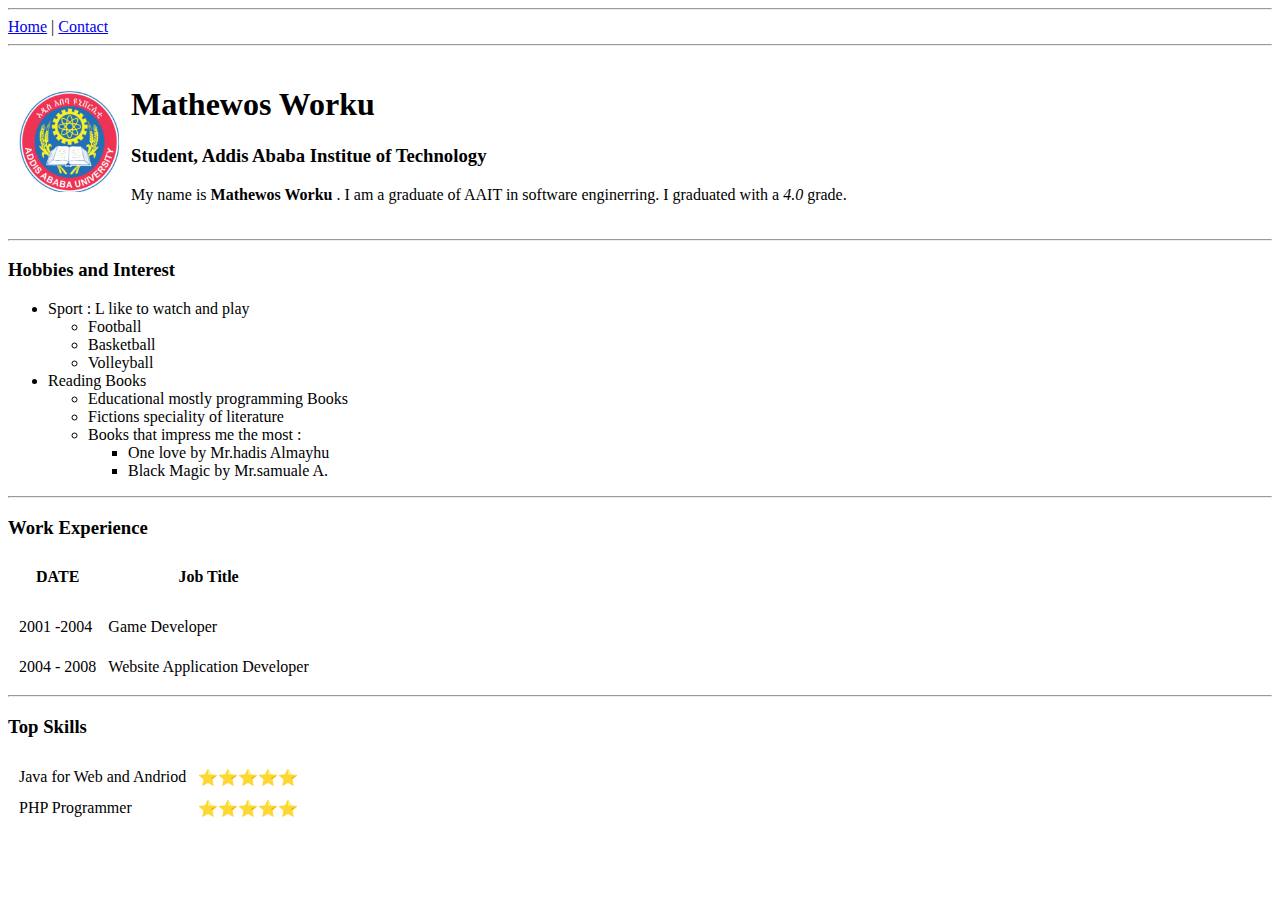
==== index.html @ dee536f6 "Going to upload my website" ====
<!DOCTYPE html>
<html lang="en">

    <head>
        <meta charset="UTF-8">
        <meta name="viewport" content="width=device-width, initial-scale=1.0">
        <title>Mathewos worku</title>
    </head>
    <body>
        <hr>
        <a href="index.html">Home</a> |
        <a href="contact.html">Contact</a>
        <hr>
        <table cellspacing = "10">
            <tr>
                <td>
                    <img src="./asset/Image/Screenshot (1).png" alt="My School" width="100">
                </td>
                <td>
                    <h1>Mathewos Worku</h1>  
                    <h3>Student, Addis Ababa Institue of Technology</h3>
                    <p>My name is <strong>Mathewos Worku</strong>  . I am a graduate of AAIT in software enginerring. I graduated with a <em>4.0</em> grade.
                    </p>
                </td>
            </tr>
        </table>
        
        
        <hr>
        <h3>Hobbies and Interest</h3>
        <ul>
            <li type="disc">Sport : L like to watch and play
              <ul>
                <li>Football</li>
                <li>Basketball</li>
                <li>Volleyball</li>
              </ul>           
            </li>
            <li>Reading Books
                <ul>
                    <li>Educational mostly programming Books</li>
                    <li>Fictions speciality of literature</li>
                        <li>Books that impress me the most : 
                            <ul>
                                <li>One love by Mr.hadis Almayhu</li>
                                <li>Black Magic by Mr.samuale A.</li>
                            </ul>
                        </li>
                </ul>
            </li>
        </ul>
        <hr>
        <table cellspacing = "10">
            <h3>Work Experience</h3>
            <tr>
                <thead>
                    <th>DATE</th>
                    <th>Job Title</th>
                </thead>
            </tr>
            
            <tr>
                <tbody>
                    <td>2001 -2004</td>
                    <td>Game Developer</td>
                </tbody>
            </tr>
            <tr>
                <tbody>
                    <td>2004 - 2008</td>
                    <td>Website Application Developer</td>
                </tbody>
            </tr>
        </table>
        <hr>
        <h3>Top Skills</h3>
        <table cellspacing="10">
            <tr>
                <td>Java for Web and Andriod</td>
                <td>⭐️⭐️⭐️⭐️⭐️</td>
            </tr>
            <tr>
                <td>PHP Programmer</td>
                <td>⭐️⭐️⭐️⭐️⭐️</td>
            </tr>
        </table>
    </body>
</html>
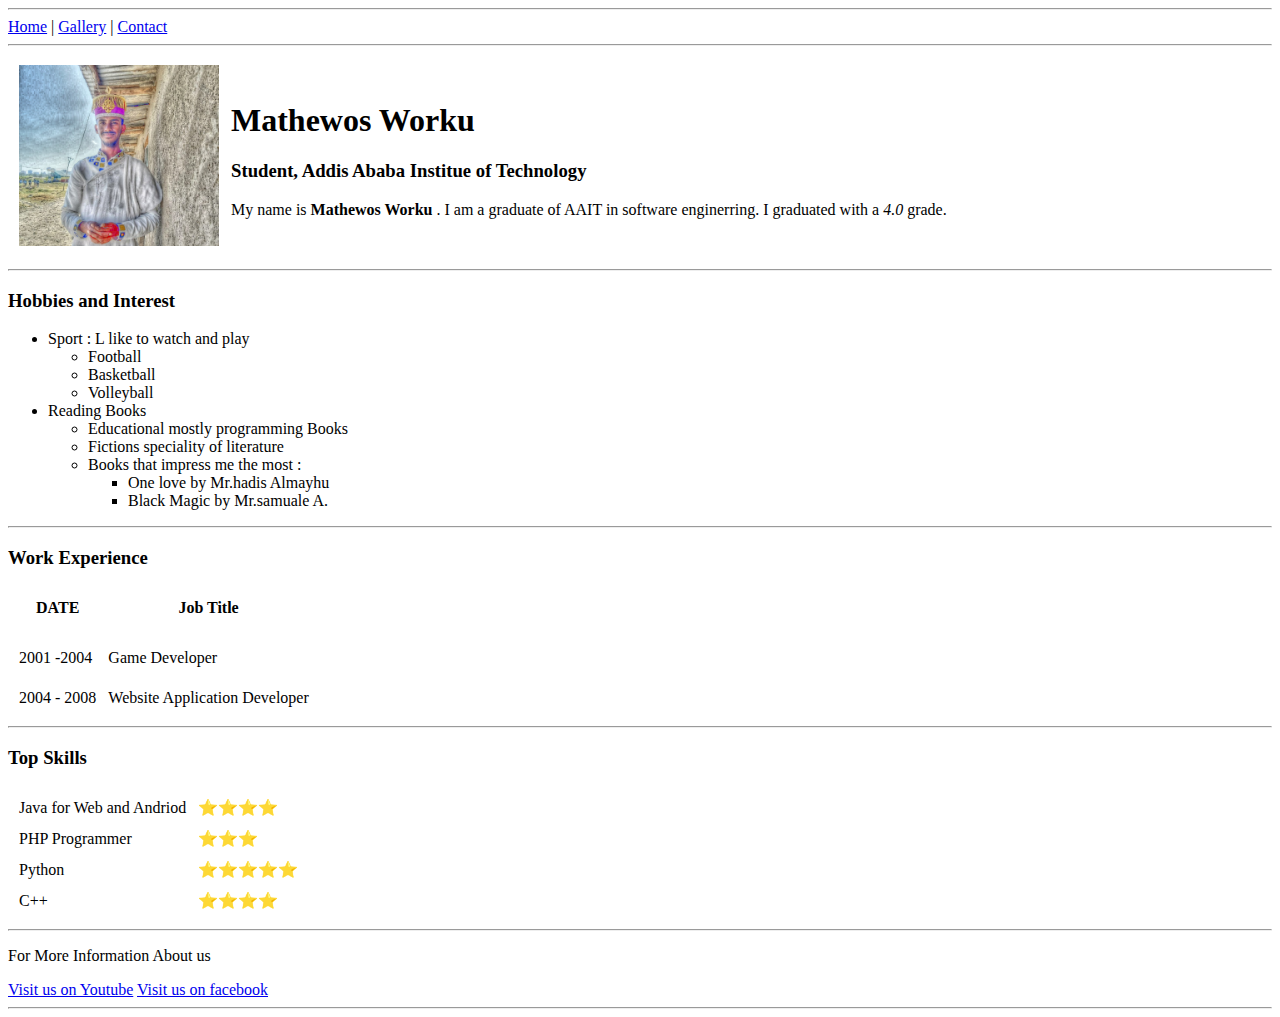
==== commit e403da3b: "sample version" ====
--- a/index.html
+++ b/index.html
@@ -9,12 +9,14 @@
     <body>
         <hr>
         <a href="index.html">Home</a> |
-        <a href="contact.html">Contact</a>
+        <a href="gallery.html">Gallery</a> |
+        <a href="contact.html">Contact</a> 
+        
         <hr>
         <table cellspacing = "10">
             <tr>
                 <td>
-                    <img src="./asset/Image/Screenshot (1).png" alt="My School" width="100">
+                        <img src="./asset/Image/PicsArt_01-25-03.29.12.jpg" alt="My pic" width= "200">
                 </td>
                 <td>
                     <h1>Mathewos Worku</h1>  
@@ -77,12 +79,27 @@
         <table cellspacing="10">
             <tr>
                 <td>Java for Web and Andriod</td>
-                <td>⭐️⭐️⭐️⭐️⭐️</td>
+                <td>⭐️⭐️⭐️⭐️</td>
             </tr>
             <tr>
                 <td>PHP Programmer</td>
-                <td>⭐️⭐️⭐️⭐️⭐️</td>
+                <td>⭐️⭐️⭐️</td>
+            </tr>
+            <tr>
+                    <td>Python </td>
+                    <td>⭐️⭐️⭐️⭐️⭐️</td>
+            </tr>
+            <tr>
+                <td>C++ </td>
+                <td>⭐️⭐️⭐️⭐️</td>
             </tr>
         </table>
+        <hr>
+        <footer>
+            <p>For More Information About us </p>
+            <a href="https://www.youtube.com">Visit us on Youtube</a>
+            <a href="https://www.Facebook.com">Visit us on facebook</a>
+        </footer>
+        <hr>
     </body>
 </html>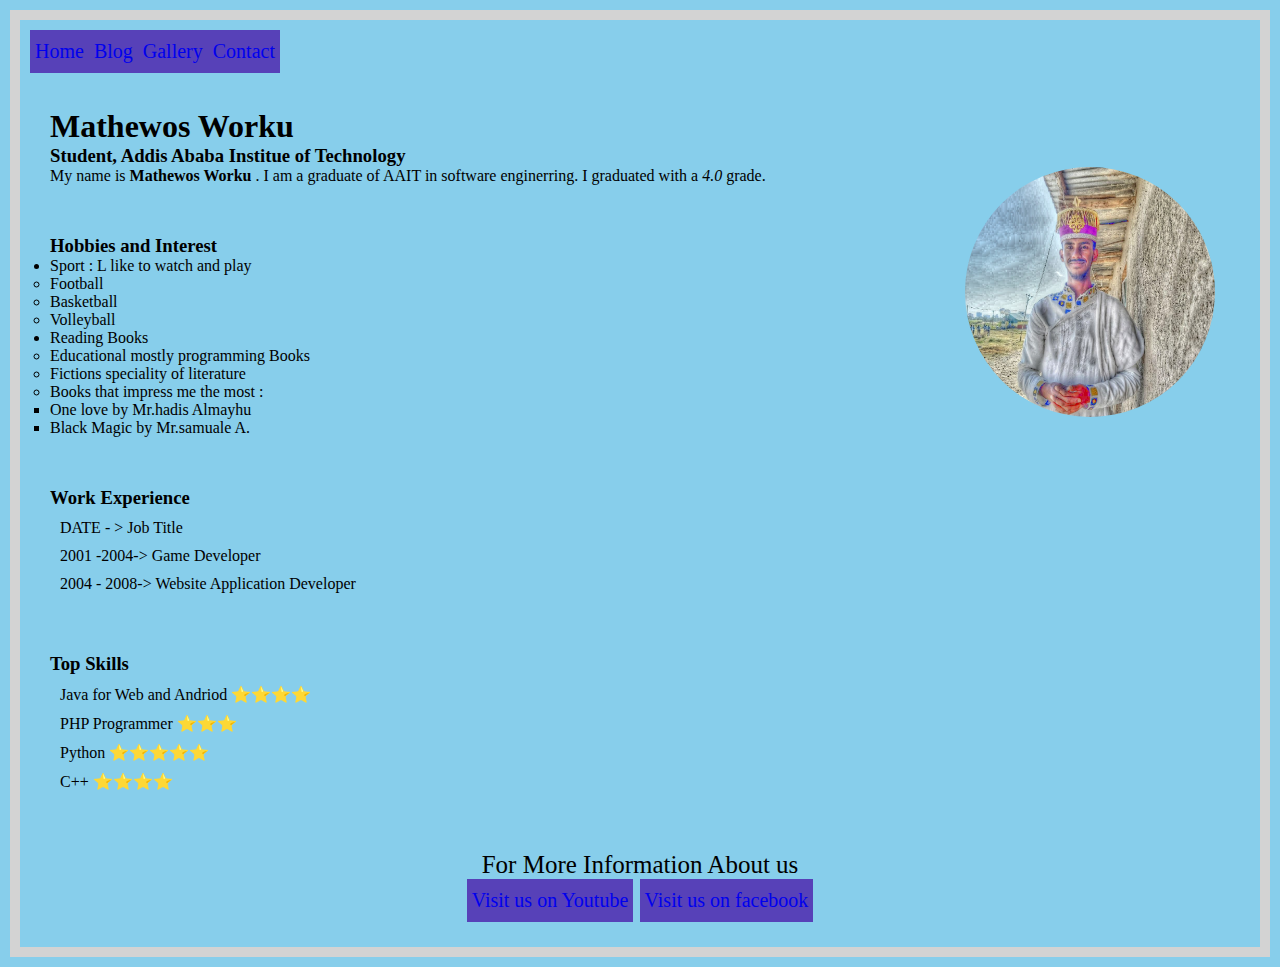
==== commit 65161683: "the class assignment  was already done" ====
--- a/index.html
+++ b/index.html
@@ -4,32 +4,26 @@
     <head>
         <meta charset="UTF-8">
         <meta name="viewport" content="width=device-width, initial-scale=1.0">
+        <link rel="stylesheet" href="./asset/css/style.css">
         <title>Mathewos worku</title>
     </head>
     <body>
-        <hr>
-        <a href="index.html">Home</a> |
-        <a href="gallery.html">Gallery</a> |
-        <a href="contact.html">Contact</a> 
-        
-        <hr>
-        <table cellspacing = "10">
-            <tr>
-                <td>
-                        <img src="./asset/Image/PicsArt_01-25-03.29.12.jpg" alt="My pic" width= "200">
-                </td>
-                <td>
-                    <h1>Mathewos Worku</h1>  
-                    <h3>Student, Addis Ababa Institue of Technology</h3>
-                    <p>My name is <strong>Mathewos Worku</strong>  . I am a graduate of AAIT in software enginerring. I graduated with a <em>4.0</em> grade.
-                    </p>
-                </td>
-            </tr>
-        </table>
-        
-        
-        <hr>
-        <h3>Hobbies and Interest</h3>
+        <div id="link">
+            <a href="index.html">Home</a> 
+            <a href="blog.html">Blog</a>
+            <a href="gallery.html">Gallery</a> 
+            <a href="contact.html">Contact</a> 
+        </div>
+        <section>
+            <h1>Mathewos Worku</h1>  
+            <h3>Student, Addis Ababa Institue of Technology</h3>
+            <p>My name is <strong>Mathewos Worku</strong>  . I am a graduate of AAIT in software enginerring. I graduated with a <em>4.0</em> grade.                
+                <img id="profile" src="./asset/Image/PicsArt_01-25-03.29.12.jpg" alt="My pic">
+                
+            </p>
+        </section>
+        <section>
+            <h3>Hobbies and Interest</h3>
         <ul>
             <li type="disc">Sport : L like to watch and play
               <ul>
@@ -51,55 +45,47 @@
                 </ul>
             </li>
         </ul>
-        <hr>
-        <table cellspacing = "10">
+        </section>
+        <section>
             <h3>Work Experience</h3>
-            <tr>
-                <thead>
-                    <th>DATE</th>
-                    <th>Job Title</th>
-                </thead>
-            </tr>
-            
-            <tr>
-                <tbody>
-                    <td>2001 -2004</td>
-                    <td>Game Developer</td>
-                </tbody>
-            </tr>
-            <tr>
-                <tbody>
-                    <td>2004 - 2008</td>
-                    <td>Website Application Developer</td>
-                </tbody>
-            </tr>
-        </table>
-        <hr>
-        <h3>Top Skills</h3>
-        <table cellspacing="10">
-            <tr>
+            <div >
+                <td>DATE  - ></td>
+                <td>Job Title </td>
+            </div>  
+            <div>
+                <td>2001 -2004-></td>
+                <td>Game Developer</td>
+            </div>
+            <div>
+                <td>2004 - 2008-></td>
+                <td>Website Application Developer</td>
+            </div>
+        </section>
+        <section>
+            <h3>Top Skills</h3>
+            <div>
                 <td>Java for Web and Andriod</td>
                 <td>⭐️⭐️⭐️⭐️</td>
-            </tr>
-            <tr>
+            </div>
+            <div>
                 <td>PHP Programmer</td>
                 <td>⭐️⭐️⭐️</td>
-            </tr>
-            <tr>
-                    <td>Python </td>
-                    <td>⭐️⭐️⭐️⭐️⭐️</td>
-            </tr>
-            <tr>
+            </div>
+            <div>
+                <td>Python </td>
+                <td>⭐️⭐️⭐️⭐️⭐️</td>
+            </div>
+            <div>
                 <td>C++ </td>
                 <td>⭐️⭐️⭐️⭐️</td>
-            </tr>
-        </table>
-        <hr>
-        <footer>
-            <p>For More Information About us </p>
-            <a href="https://www.youtube.com">Visit us on Youtube</a>
-            <a href="https://www.Facebook.com">Visit us on facebook</a>
-        </footer>
-        <hr>
+            </div>
+        </section>
+        <section>
+            <footer>
+                <p>For More Information About us </p>
+                <a href="https://www.youtube.com">Visit us on Youtube</a>
+                <a href="https://www.Facebook.com">Visit us on facebook</a>
+            </footer>
+        </section>
     </body>
 </html>--- a/asset/css/style.css
+++ b/asset/css/style.css
@@ -0,0 +1,129 @@
+*{
+    margin: 0;
+    padding: 0;
+}
+body{
+    background-color: skyblue;
+    border: 10px lightgrey solid ;
+    margin: 10px;
+ } 
+ header {    
+     background-color: rgba(119, 90, 90, 0.6);
+     position: fixed;    
+     top: 0;   width: 98%;   
+     background-color : rgba(125,125,125,0.7); 
+}
+section {    
+    font-family: Cambria, Cochin, Georgia, Times, 'Times New Roman', serif; 
+    padding: 25px 30px;
+} 
+article {    
+    font-size: 15px; 
+    text-align: justfy;
+    line-height: 25px;
+} 
+.title {    
+    font-size: 23px;    
+    font-weight: bold;
+ } 
+ .date {    
+     font-style: italic;    
+     font-size: 15px; 
+     text-transform: uppercase; 
+}
+nav > ul > li{    
+    display: inline-block;    
+    padding: 10px 3px;    
+    font-size: 20px; 
+} 
+    /* removing the underline  */
+nav > ul > li > a {    
+    text-decoration: none; 
+}
+nav > ul > li > a:link {    
+    background-color: burlywood;    
+}
+
+nav > ul > li > a:visited {    
+    background-color: #176cb3;    
+}
+
+nav > ul > li:hover {    
+    background-color: #ffffff;    
+}
+#profile {    
+    float: right;    
+    border-radius: 100%; 
+    border-style: hidden;    
+    width : 250px;    
+    height : 250px;    
+    margin : 0px 15px 0px 3px; 
+} 
+#clear {    
+    clear: left; 
+}
+a{
+    text-decoration: none;
+    display: inline-block;    
+    padding: 10px 5px;    
+    font-size: 20px; 
+    
+}
+a:link{
+    background-color: rgb(87, 65, 184);
+}
+a:visited{
+    background-color: #176cb3;
+}
+a:hover{
+    background-color: #ffffff;  
+}
+div{
+    border-bottom: rgb(87, 65, 184);
+    margin: 10px;
+    
+}
+section > footer {
+    font-size: 25px;
+    text-align: center;
+}
+form{
+    position: relative;
+    margin-bottom: 10px;
+}
+form > div > button{
+    width: 60px;
+    height: 50px;
+} 
+#gall{
+    text-transform: uppercase ;
+    text-align: center;
+    font-size: 25px;
+    font-style: italic;
+    font-family: Cambria, Cochin, Georgia, Times, 'Times New Roman', serif;
+    width: 90rem;
+    border-bottom: rgb(87, 65, 184);
+    padding-bottom: 20px;
+}
+img{
+    float: left;
+    width: 33%;
+    height: 300px;
+    margin: 10/6px;
+    padding: 10/6px;
+    flex: 200px;
+}
+#mine > div{
+    display: flex;
+    flex-wrap: wrap;
+    flex-direction: row;
+    flex-flow: row wrap;
+}
+img{
+    flex: 1;
+}
+#link{
+    display: flex;
+    align-items: center;
+    justify-content: start; 
+}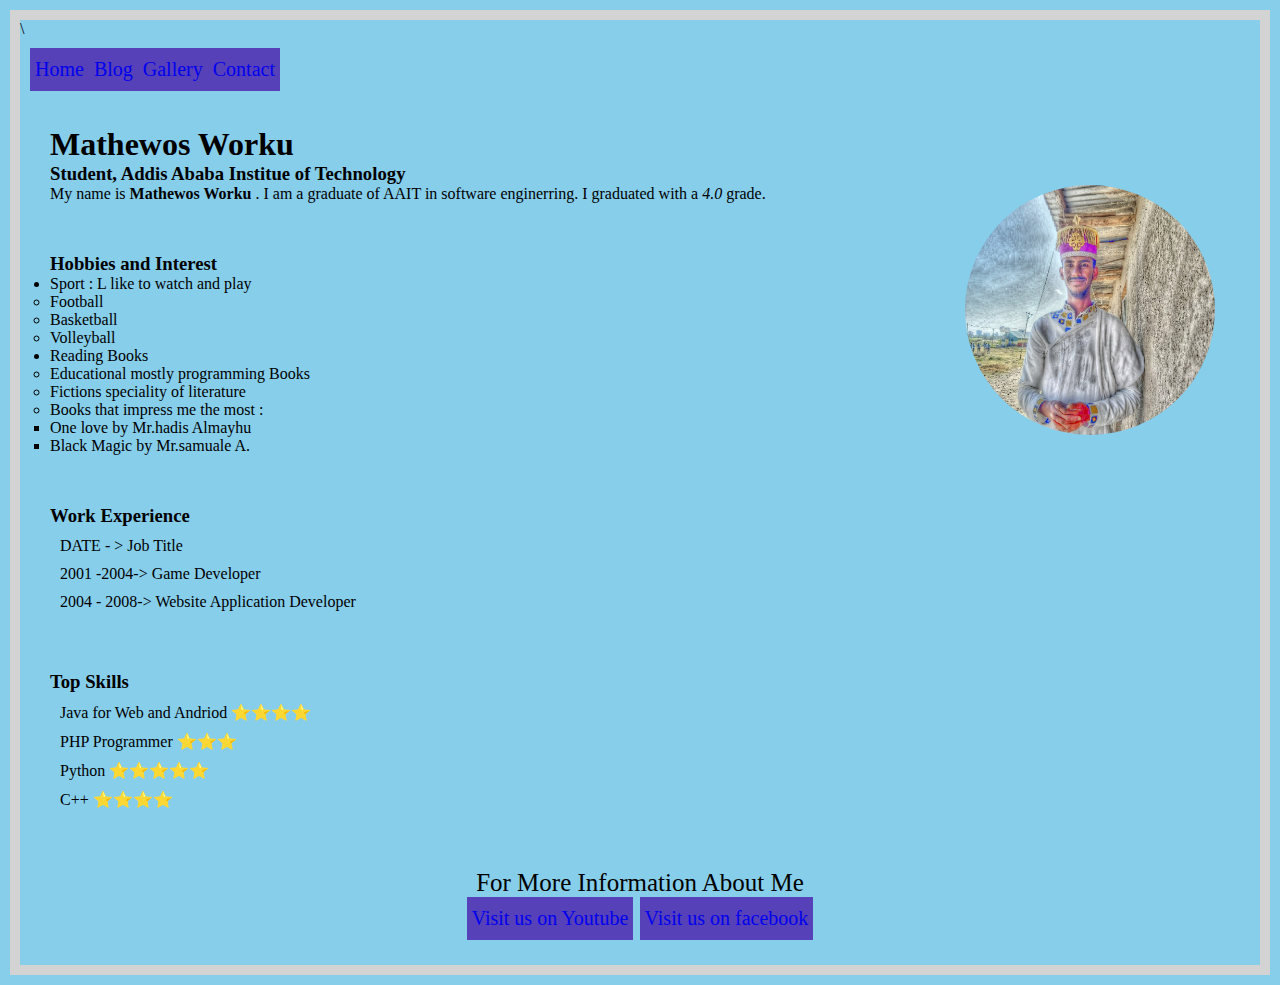
==== commit b3daa065: "gallery page was finished" ====
--- a/index.html
+++ b/index.html
@@ -3,7 +3,8 @@
 
     <head>
         <meta charset="UTF-8">
-        <meta name="viewport" content="width=device-width, initial-scale=1.0">
+        <meta name="viewport" content="width=device-width, initial-scale=1.0">\
+        <meta http-equiv="X-UA-Compatible" content="ie-edge">
         <link rel="stylesheet" href="./asset/css/style.css">
         <title>Mathewos worku</title>
     </head>
@@ -82,7 +83,7 @@
         </section>
         <section>
             <footer>
-                <p>For More Information About us </p>
+                <p>For More Information About Me </p>
                 <a href="https://www.youtube.com">Visit us on Youtube</a>
                 <a href="https://www.Facebook.com">Visit us on facebook</a>
             </footer>
--- a/asset/css/style.css
+++ b/asset/css/style.css
@@ -119,9 +119,7 @@
     flex-direction: row;
     flex-flow: row wrap;
 }
-img{
-    flex: 1;
-}
+
 #link{
     display: flex;
     align-items: center;
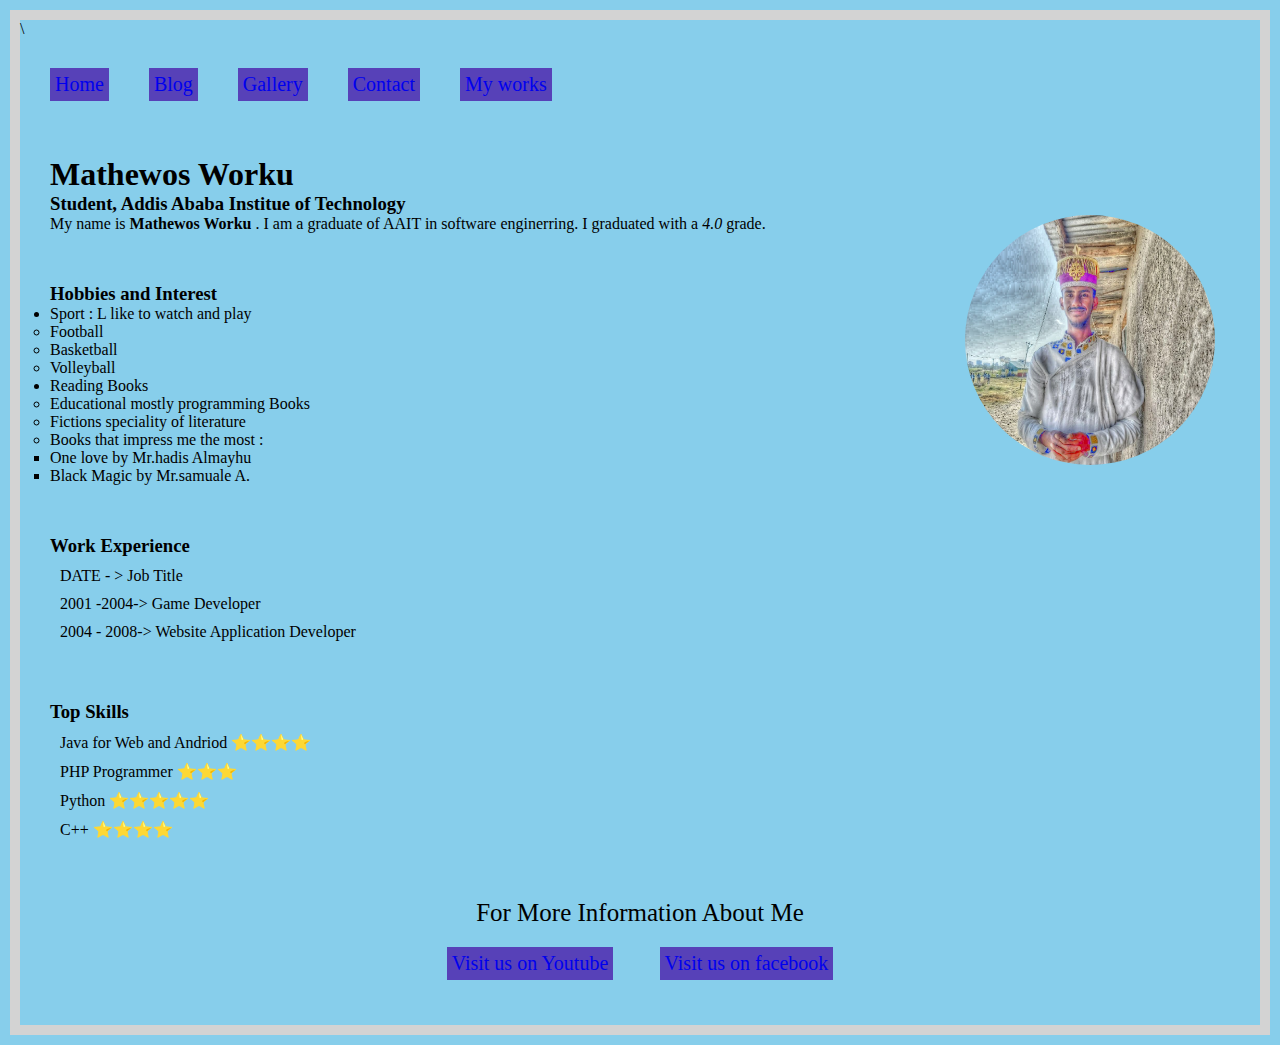
==== commit 559e21b7: "final edit" ====
--- a/index.html
+++ b/index.html
@@ -13,7 +13,8 @@
             <a href="index.html">Home</a> 
             <a href="blog.html">Blog</a>
             <a href="gallery.html">Gallery</a> 
-            <a href="contact.html">Contact</a> 
+            <a href="contact.html">Contact</a>
+            <a href="myworks.html">My works</a> 
         </div>
         <section>
             <h1>Mathewos Worku</h1>  
--- a/asset/css/style.css
+++ b/asset/css/style.css
@@ -7,7 +7,7 @@
     border: 10px lightgrey solid ;
     margin: 10px;
  } 
- header {    
+header {    
      background-color: rgba(119, 90, 90, 0.6);
      position: fixed;    
      top: 0;   width: 98%;   
@@ -66,7 +66,9 @@
     text-decoration: none;
     display: inline-block;    
     padding: 10px 5px;    
-    font-size: 20px; 
+    font-size: 20px;
+    margin: 20px;
+    padding: 5px; 
     
 }
 a:link{
@@ -124,4 +126,14 @@
     display: flex;
     align-items: center;
     justify-content: start; 
+}
+.publish-date{
+    text-align: right;
+    margin: 50px;
+}
+.question{
+    margin:25px;
+    font-size: 18px;
+    font-family:Cambria, Cochin, Georgia, Times, 'Times New Roman', serif;
+    text-align: center;
 }